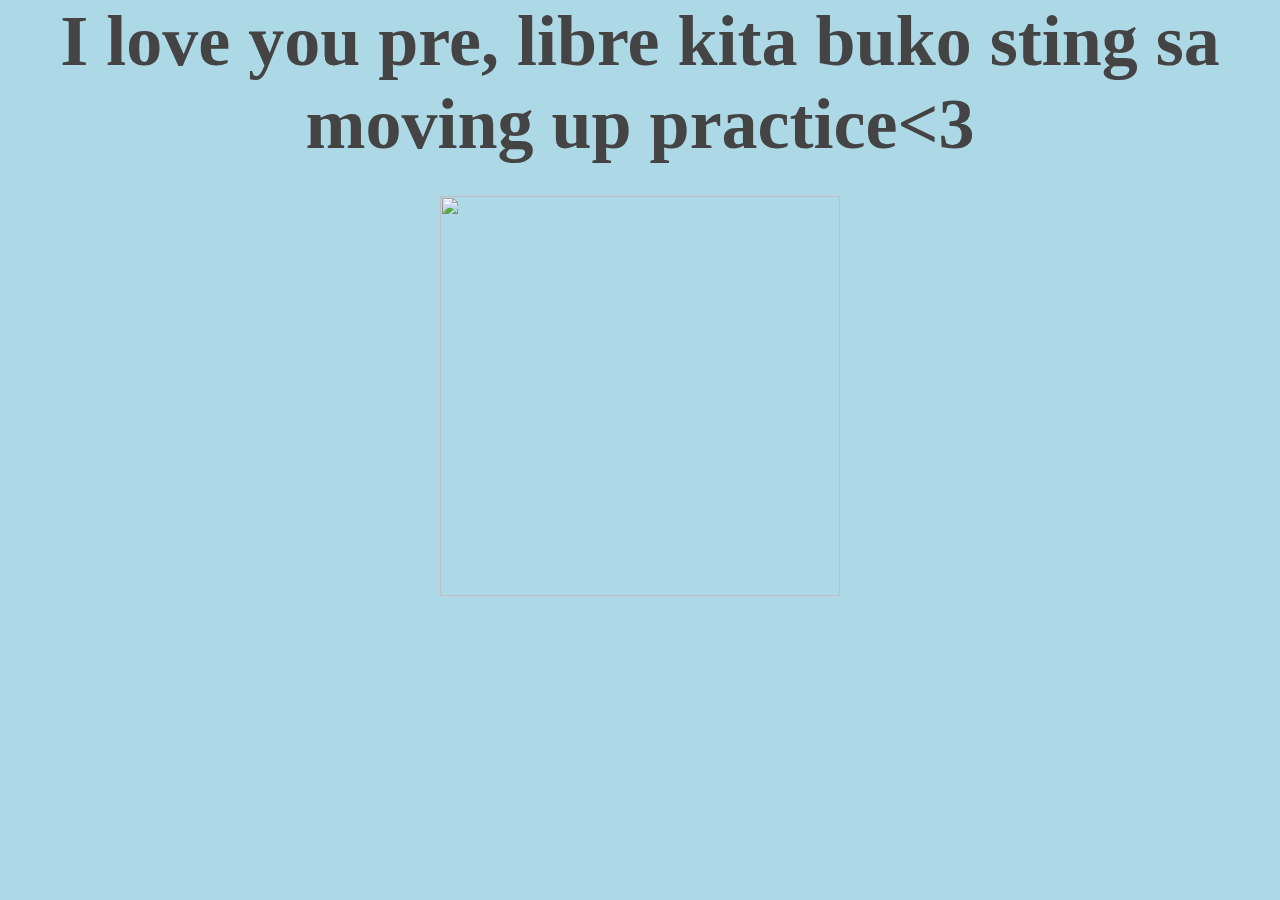
==== yes.html @ 73fa5c97 "Add files via upload" ====
<!DOCTYPE html>
<html>
<head> 
	<meta charset="utf-8">
	<meta http-equiv="X-UA-Compatible" content="IE=edge">
	<title>Yes Expression</title>
	<link rel="stylesheet" href="style.css">
</head>
<body>
	<div class="container">
		<div class="yes">
			<h2> I love you pre, libre kita buko sting sa moving up practice<3 </h2>
				<img src="C:\Users\takta\Documents\code\images\bukosting.png"> 
	</div>
</body>
</html>
---- style.css ----
*{padding: 0;margin: 0;}
.container{height: 100vh; 
	       width: 100vw; 
	       color:#444; 
	       background:#ADD8E6;
	       text-align: center;}


.sorey{
	padding-top: 25%;
}
h2{font-size: 72px;margin-bottom: 30px;}
.sorey span{color:#6e6e6e;}
.sorey a{text-decoration: none;
		background: #eee;
		padding: 5px;
		margin: 5px 10px;
		border: 3px solid #ddd;
		border-radius:10px;
	}
#no{color:red;}
#yes{color: green;}
img{height: 400px; width: 400px;
	animation: bukosting 4s linear infinite;}

@keyframes bukosting{
	0%{transform: scale(.5);}
	50%{transform: scale(1.0);}
	100%{transform: scale(0.5);}
}
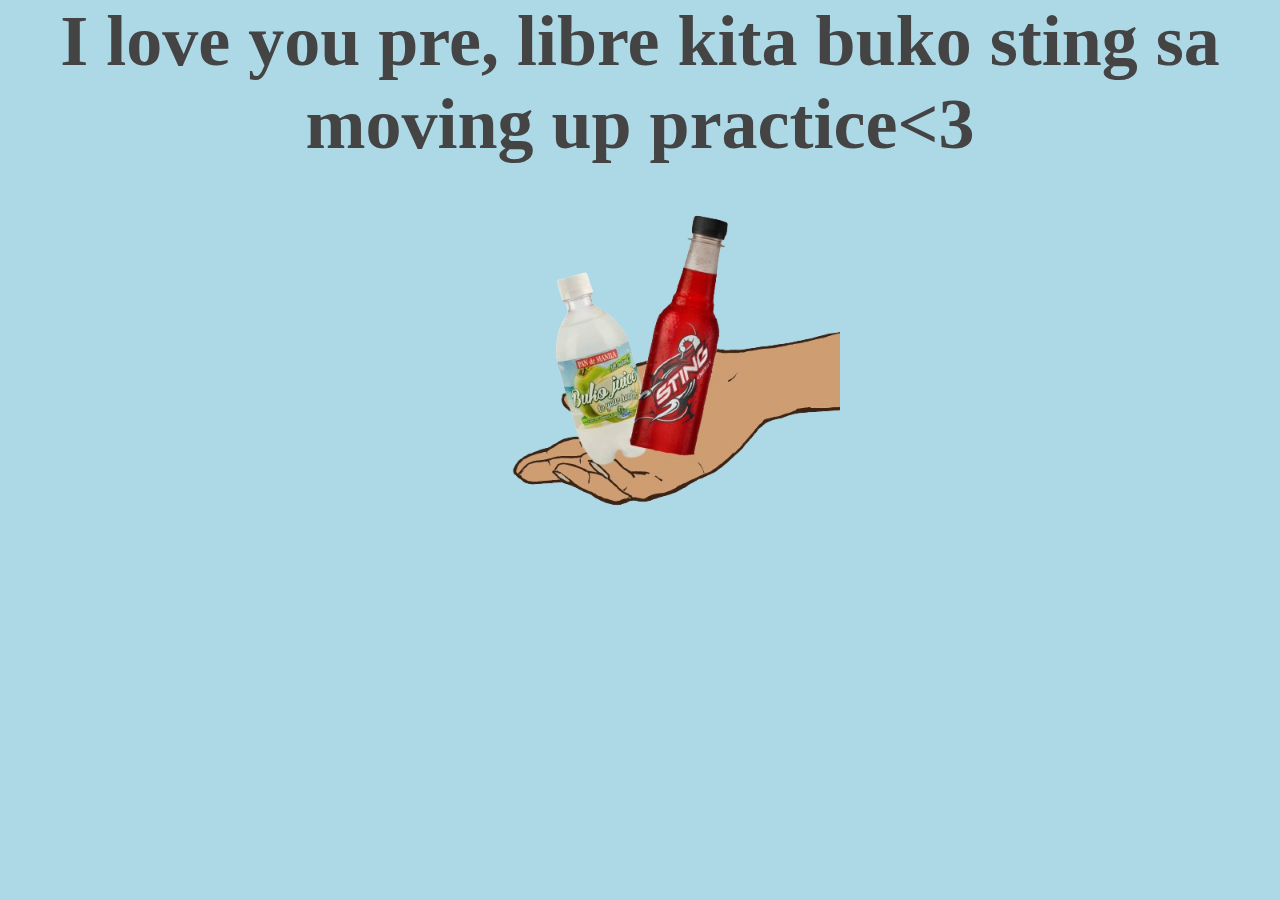
==== commit 66529301: "Update yes.html" ====
--- a/yes.html
+++ b/yes.html
@@ -10,7 +10,7 @@
 	<div class="container">
 		<div class="yes">
 			<h2> I love you pre, libre kita buko sting sa moving up practice<3 </h2>
-				<img src="C:\Users\takta\Documents\code\images\bukosting.png"> 
+				<img src="images/bukosting.png"> 
 	</div>
 </body>
-</html>+</html>
